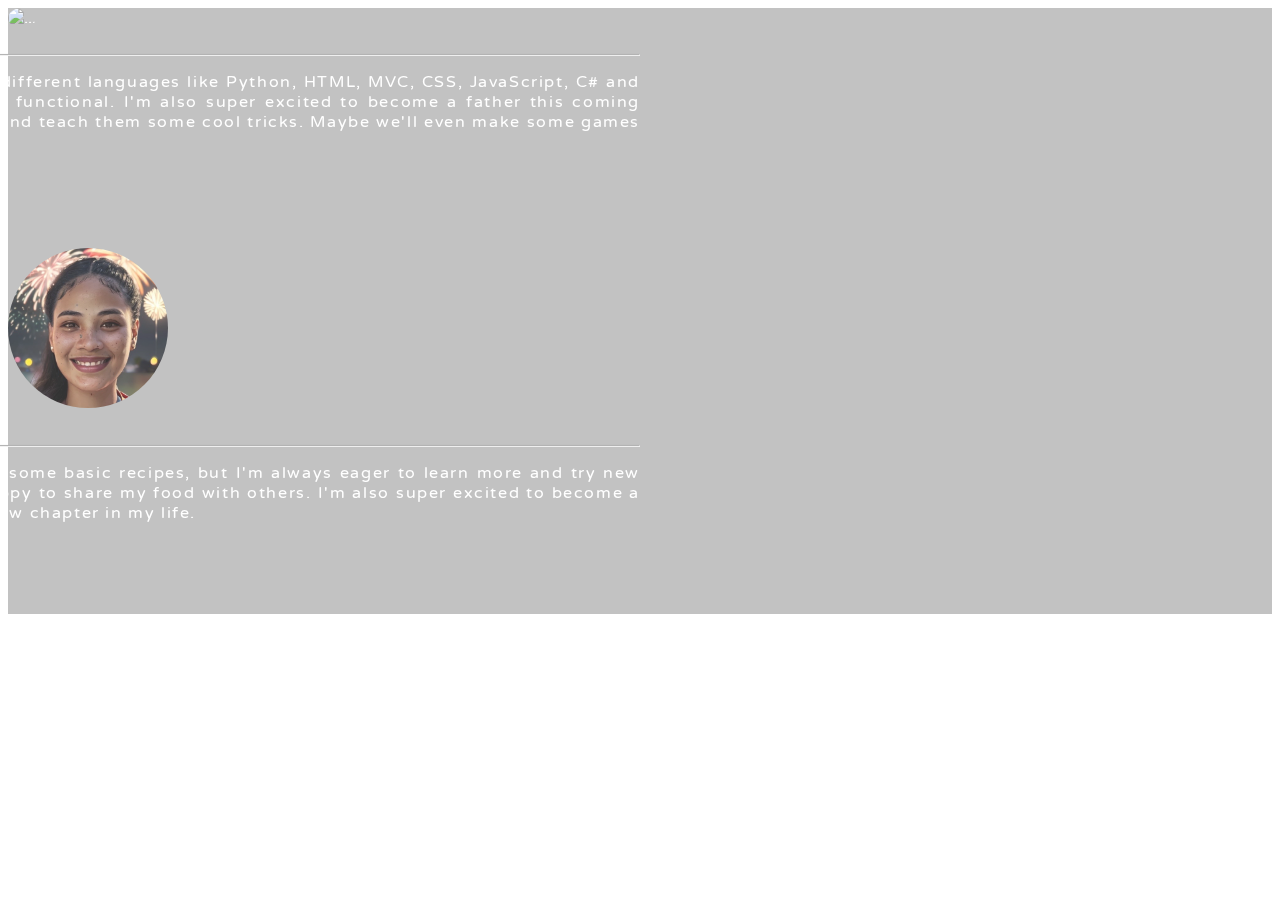
==== index.html @ c986d65f "Add files via upload" ====
<!DOCTYPE html>
<html lang="en">

<head>
    <meta charset="UTF-8">
    <meta http-equiv="X-UA-Compatible" content="IE=edge">
    <meta name="viewport" content="width=device-width, initial-scale=1.0">
    <title>Ronnie | Heide</title>
    <link rel="icon" href="https://img.icons8.com/avantgarde/256/r.png" type="image/x-icon">
    <link href='https://fonts.googleapis.com/css?family=Varela Round' rel='stylesheet'>
    <link href="https://cdn.jsdelivr.net/npm/bootstrap@5.2.3/dist/css/bootstrap.min.css" rel="stylesheet"
        integrity="sha384-rbsA2VBKQhggwzxH7pPCaAqO46MgnOM80zW1RWuH61DGLwZJEdK2Kadq2F9CUG65" crossorigin="anonymous">
    <link rel="stylesheet" href="./Content/css/myzterouz.css">
</head>

<body>
    <div class="container p-5 mt-5">
        <div class="row row-cols-1 row-cols-md-2 g-5">
            <div class="col mb-5">
                <div class="card">
                    <img src="./Content/img/img1.jpeg"
                        class="card-img-top position-relative top-0 start-50 translate-middle" alt="...">
                    <div class="card-body position-relative top-0 start-50">
                        <h3 class="card-title text-center pt-5 pt-lg-0">RONNIE CASTILLO</h3>
                        <hr class="border border-white border-2 rounded-2 opacity-50">
                        <p class="card-text text-justify text-wrap">
                            Hi, I'm Ronnie and I'm a 25-year-old coder who loves working with different languages like
                            Python, HTML, MVC, CSS,
                            JavaScript, C# and SQL. I enjoy creating websites and apps that are user-friendly and
                            functional. I'm also super excited
                            to become a father this coming April! I can't wait to share my passion for coding with my
                            little one and teach them some
                            cool tricks. Maybe we'll even make some games together someday!
                        </p>
                    </div>
                    <div class="btn-group position-relative top-50 start-50" role="group">
                        <a class="text-decoration-none" href="https://github.com/Myzterouz" role="button">
                            <svg xmlns="http://www.w3.org/2000/svg" width="16" height="16" fill="currentColor"
                                class="bi bi-github" viewBox="0 0 16 16">
                                <path
                                    d="M8 0C3.58 0 0 3.58 0 8c0 3.54 2.29 6.53 5.47 7.59.4.07.55-.17.55-.38 0-.19-.01-.82-.01-1.49-2.01.37-2.53-.49-2.69-.94-.09-.23-.48-.94-.82-1.13-.28-.15-.68-.52-.01-.53.63-.01 1.08.58 1.23.82.72 1.21 1.87.87 2.33.66.07-.52.28-.87.51-1.07-1.78-.2-3.64-.89-3.64-3.95 0-.87.31-1.59.82-2.15-.08-.2-.36-1.02.08-2.12 0 0 .67-.21 2.2.82.64-.18 1.32-.27 2-.27.68 0 1.36.09 2 .27 1.53-1.04 2.2-.82 2.2-.82.44 1.1.16 1.92.08 2.12.51.56.82 1.27.82 2.15 0 3.07-1.87 3.75-3.65 3.95.29.25.54.73.54 1.48 0 1.07-.01 1.93-.01 2.2 0 .21.15.46.55.38A8.012 8.012 0 0 0 16 8c0-4.42-3.58-8-8-8z" />
                            </svg>
                        </a>
                        <a class="text-decoration-none" href="https://github.com/Myzterouz" role="button">
                            <svg xmlns="http://www.w3.org/2000/svg" width="16" height="16" fill="currentColor"
                                class="bi bi-youtube" viewBox="0 0 16 16">
                                <path
                                    d="M8.051 1.999h.089c.822.003 4.987.033 6.11.335a2.01 2.01 0 0 1 1.415 1.42c.101.38.172.883.22 1.402l.01.104.022.26.008.104c.065.914.073 1.77.074 1.957v.075c-.001.194-.01 1.108-.082 2.06l-.008.105-.009.104c-.05.572-.124 1.14-.235 1.558a2.007 2.007 0 0 1-1.415 1.42c-1.16.312-5.569.334-6.18.335h-.142c-.309 0-1.587-.006-2.927-.052l-.17-.006-.087-.004-.171-.007-.171-.007c-1.11-.049-2.167-.128-2.654-.26a2.007 2.007 0 0 1-1.415-1.419c-.111-.417-.185-.986-.235-1.558L.09 9.82l-.008-.104A31.4 31.4 0 0 1 0 7.68v-.123c.002-.215.01-.958.064-1.778l.007-.103.003-.052.008-.104.022-.26.01-.104c.048-.519.119-1.023.22-1.402a2.007 2.007 0 0 1 1.415-1.42c.487-.13 1.544-.21 2.654-.26l.17-.007.172-.006.086-.003.171-.007A99.788 99.788 0 0 1 7.858 2h.193zM6.4 5.209v4.818l4.157-2.408L6.4 5.209z" />
                            </svg>
                        </a>
                        <a class="text-decoration-none" href="https://github.com/Myzterouz" role="button">
                            <svg xmlns="http://www.w3.org/2000/svg" width="16" height="16" fill="currentColor"
                                class="bi bi-discord" viewBox="0 0 16 16">
                                <path
                                    d="M13.545 2.907a13.227 13.227 0 0 0-3.257-1.011.05.05 0 0 0-.052.025c-.141.25-.297.577-.406.833a12.19 12.19 0 0 0-3.658 0 8.258 8.258 0 0 0-.412-.833.051.051 0 0 0-.052-.025c-1.125.194-2.22.534-3.257 1.011a.041.041 0 0 0-.021.018C.356 6.024-.213 9.047.066 12.032c.001.014.01.028.021.037a13.276 13.276 0 0 0 3.995 2.02.05.05 0 0 0 .056-.019c.308-.42.582-.863.818-1.329a.05.05 0 0 0-.01-.059.051.051 0 0 0-.018-.011 8.875 8.875 0 0 1-1.248-.595.05.05 0 0 1-.02-.066.051.051 0 0 1 .015-.019c.084-.063.168-.129.248-.195a.05.05 0 0 1 .051-.007c2.619 1.196 5.454 1.196 8.041 0a.052.052 0 0 1 .053.007c.08.066.164.132.248.195a.051.051 0 0 1-.004.085 8.254 8.254 0 0 1-1.249.594.05.05 0 0 0-.03.03.052.052 0 0 0 .003.041c.24.465.515.909.817 1.329a.05.05 0 0 0 .056.019 13.235 13.235 0 0 0 4.001-2.02.049.049 0 0 0 .021-.037c.334-3.451-.559-6.449-2.366-9.106a.034.034 0 0 0-.02-.019Zm-8.198 7.307c-.789 0-1.438-.724-1.438-1.612 0-.889.637-1.613 1.438-1.613.807 0 1.45.73 1.438 1.613 0 .888-.637 1.612-1.438 1.612Zm5.316 0c-.788 0-1.438-.724-1.438-1.612 0-.889.637-1.613 1.438-1.613.807 0 1.451.73 1.438 1.613 0 .888-.631 1.612-1.438 1.612Z" />
                            </svg>
                        </a>
                        <a class="text-decoration-none" href="https://github.com/Myzterouz" role="button">
                            <svg xmlns="http://www.w3.org/2000/svg" width="16" height="16" fill="currentColor"
                                class="bi bi-envelope-at-fill" viewBox="0 0 16 16">
                                <path
                                    d="M2 2A2 2 0 0 0 .05 3.555L8 8.414l7.95-4.859A2 2 0 0 0 14 2H2Zm-2 9.8V4.698l5.803 3.546L0 11.801Zm6.761-2.97-6.57 4.026A2 2 0 0 0 2 14h6.256A4.493 4.493 0 0 1 8 12.5a4.49 4.49 0 0 1 1.606-3.446l-.367-.225L8 9.586l-1.239-.757ZM16 9.671V4.697l-5.803 3.546.338.208A4.482 4.482 0 0 1 12.5 8c1.414 0 2.675.652 3.5 1.671Z" />
                                <path
                                    d="M15.834 12.244c0 1.168-.577 2.025-1.587 2.025-.503 0-1.002-.228-1.12-.648h-.043c-.118.416-.543.643-1.015.643-.77 0-1.259-.542-1.259-1.434v-.529c0-.844.481-1.4 1.26-1.4.585 0 .87.333.953.63h.03v-.568h.905v2.19c0 .272.18.42.411.42.315 0 .639-.415.639-1.39v-.118c0-1.277-.95-2.326-2.484-2.326h-.04c-1.582 0-2.64 1.067-2.64 2.724v.157c0 1.867 1.237 2.654 2.57 2.654h.045c.507 0 .935-.07 1.18-.18v.731c-.219.1-.643.175-1.237.175h-.044C10.438 16 9 14.82 9 12.646v-.214C9 10.36 10.421 9 12.485 9h.035c2.12 0 3.314 1.43 3.314 3.034v.21Zm-4.04.21v.227c0 .586.227.8.581.8.31 0 .564-.17.564-.743v-.367c0-.516-.275-.708-.572-.708-.346 0-.573.245-.573.791Z" />
                            </svg>
                        </a>
                    </div>
                </div>
            </div>
            <div class="col mb-5">
                <div class="card">
                    <img src="./Content/img/img2.jpeg"
                        class="card-img-top position-relative top-0 start-50 translate-middle" alt="...">
                    <div class="card-body position-relative top-0 start-50">
                        <h3 class="card-title text-center pt-5 pt-lg-0">HEIDE OFRANCIA</h3>
                        <hr class="border border-white border-2 rounded-2 opacity-50">
                        <p class="card-text text-justify text-wrap">
                            Hi there! I'm Heide and I'm 24 years old. I love cooking and I know some basic recipes, but
                            I'm always eager to learn more and try new things. Cooking is fun and relaxing for me, and
                            it also makes me happy to share my food with others. I'm also super excited to become a
                            mother this coming April! I can't wait to meet my baby and start a new chapter in my life.
                        </p>
                    </div>
                    <div class="btn-group position-relative top-50 start-50" role="group">
                        <a class="text-decoration-none" href="https://github.com/Myzterouz" role="button">
                            <svg xmlns="http://www.w3.org/2000/svg" width="16" height="16" fill="currentColor"
                                class="bi bi-messenger" viewBox="0 0 16 16">
                                <path
                                    d="M0 7.76C0 3.301 3.493 0 8 0s8 3.301 8 7.76-3.493 7.76-8 7.76c-.81 0-1.586-.107-2.316-.307a.639.639 0 0 0-.427.03l-1.588.702a.64.64 0 0 1-.898-.566l-.044-1.423a.639.639 0 0 0-.215-.456C.956 12.108 0 10.092 0 7.76zm5.546-1.459-2.35 3.728c-.225.358.214.761.551.506l2.525-1.916a.48.48 0 0 1 .578-.002l1.869 1.402a1.2 1.2 0 0 0 1.735-.32l2.35-3.728c.226-.358-.214-.761-.551-.506L9.728 7.381a.48.48 0 0 1-.578.002L7.281 5.98a1.2 1.2 0 0 0-1.735.32z" />
                            </svg>
                        </a>
                        <a class="text-decoration-none" href="https://github.com/Myzterouz" role="button">
                            <svg xmlns="http://www.w3.org/2000/svg" width="16" height="16" fill="currentColor"
                                class="bi bi-facebook" viewBox="0 0 16 16">
                                <path
                                    d="M16 8.049c0-4.446-3.582-8.05-8-8.05C3.58 0-.002 3.603-.002 8.05c0 4.017 2.926 7.347 6.75 7.951v-5.625h-2.03V8.05H6.75V6.275c0-2.017 1.195-3.131 3.022-3.131.876 0 1.791.157 1.791.157v1.98h-1.009c-.993 0-1.303.621-1.303 1.258v1.51h2.218l-.354 2.326H9.25V16c3.824-.604 6.75-3.934 6.75-7.951z" />
                            </svg>
                        </a>
                        <a class="text-decoration-none" href="https://github.com/Myzterouz" role="button">
                            <svg xmlns="http://www.w3.org/2000/svg" width="16" height="16" fill="currentColor"
                                class="bi bi-instagram" viewBox="0 0 16 16">
                                <path
                                    d="M8 0C5.829 0 5.556.01 4.703.048 3.85.088 3.269.222 2.76.42a3.917 3.917 0 0 0-1.417.923A3.927 3.927 0 0 0 .42 2.76C.222 3.268.087 3.85.048 4.7.01 5.555 0 5.827 0 8.001c0 2.172.01 2.444.048 3.297.04.852.174 1.433.372 1.942.205.526.478.972.923 1.417.444.445.89.719 1.416.923.51.198 1.09.333 1.942.372C5.555 15.99 5.827 16 8 16s2.444-.01 3.298-.048c.851-.04 1.434-.174 1.943-.372a3.916 3.916 0 0 0 1.416-.923c.445-.445.718-.891.923-1.417.197-.509.332-1.09.372-1.942C15.99 10.445 16 10.173 16 8s-.01-2.445-.048-3.299c-.04-.851-.175-1.433-.372-1.941a3.926 3.926 0 0 0-.923-1.417A3.911 3.911 0 0 0 13.24.42c-.51-.198-1.092-.333-1.943-.372C10.443.01 10.172 0 7.998 0h.003zm-.717 1.442h.718c2.136 0 2.389.007 3.232.046.78.035 1.204.166 1.486.275.373.145.64.319.92.599.28.28.453.546.598.92.11.281.24.705.275 1.485.039.843.047 1.096.047 3.231s-.008 2.389-.047 3.232c-.035.78-.166 1.203-.275 1.485a2.47 2.47 0 0 1-.599.919c-.28.28-.546.453-.92.598-.28.11-.704.24-1.485.276-.843.038-1.096.047-3.232.047s-2.39-.009-3.233-.047c-.78-.036-1.203-.166-1.485-.276a2.478 2.478 0 0 1-.92-.598 2.48 2.48 0 0 1-.6-.92c-.109-.281-.24-.705-.275-1.485-.038-.843-.046-1.096-.046-3.233 0-2.136.008-2.388.046-3.231.036-.78.166-1.204.276-1.486.145-.373.319-.64.599-.92.28-.28.546-.453.92-.598.282-.11.705-.24 1.485-.276.738-.034 1.024-.044 2.515-.045v.002zm4.988 1.328a.96.96 0 1 0 0 1.92.96.96 0 0 0 0-1.92zm-4.27 1.122a4.109 4.109 0 1 0 0 8.217 4.109 4.109 0 0 0 0-8.217zm0 1.441a2.667 2.667 0 1 1 0 5.334 2.667 2.667 0 0 1 0-5.334z" />
                            </svg>
                        </a>
                        <a class="text-decoration-none" href="https://github.com/Myzterouz" role="button">
                            <svg xmlns="http://www.w3.org/2000/svg" width="16" height="16" fill="currentColor"
                                class="bi bi-tiktok" viewBox="0 0 16 16">
                                <path
                                    d="M9 0h1.98c.144.715.54 1.617 1.235 2.512C12.895 3.389 13.797 4 15 4v2c-1.753 0-3.07-.814-4-1.829V11a5 5 0 1 1-5-5v2a3 3 0 1 0 3 3V0Z" />
                            </svg>
                        </a>
                    </div>
                </div>
            </div>
        </div>
    </div>
    <script src="https://cdn.jsdelivr.net/npm/bootstrap@5.2.3/dist/js/bootstrap.min.js"
        integrity="sha384-cuYeSxntonz0PPNlHhBs68uyIAVpIIOZZ5JqeqvYYIcEL727kskC66kF92t6Xl2V"
        crossorigin="anonymous"></script>
</body>

</html>
---- Content/css/myzterouz.css ----
* {
    font-family: 'Varela Round' !important;
}

body {
    background-image: url(/Content/img/bg.jpg) !important;
    background-size: cover !important;
    background-repeat: no-repeat !important;
}

img {
    height: 10rem !important;
    width: 10rem !important;
    border-radius: 100% !important;
    cursor: pointer;
}

.card-body {
    transform: translate(-50%, -25%) !important;
    font-size: 1rem !important;
}

.card {
    background-color: rgba(0, 0, 0, .3) !important;
    opacity: 80% !important;
    backdrop-filter: blur(20px) !important;
    color: #fff !important;
}

.btn-group {
    transform: translate(-50%, -80%) !important;
    justify-content: space-evenly !important;
}

a {
    color: #fff !important;
    transition: .1s !important;
}

.btn-group>a:hover {
    transform: scale(1.5) !important;
}

.text-justify {
    text-align: justify !important;
    letter-spacing: 0.1em !important;
}

svg {
    height: 2.5rem !important;
    width: 2.5rem !important;
}

h3 {
    background-image: linear-gradient(to right, red,orange,yellow,green,skyblue,purple,violet, red); 
    -webkit-background-clip: text;
    -webkit-text-fill-color: transparent;  
    animation: rainbow-animation 60s linear infinite;
    font-weight: bolder !important;
    font-size: 1.2rem !important;
}

@keyframes rainbow-animation {
    to {
        background-position: 350vh;
    }
}
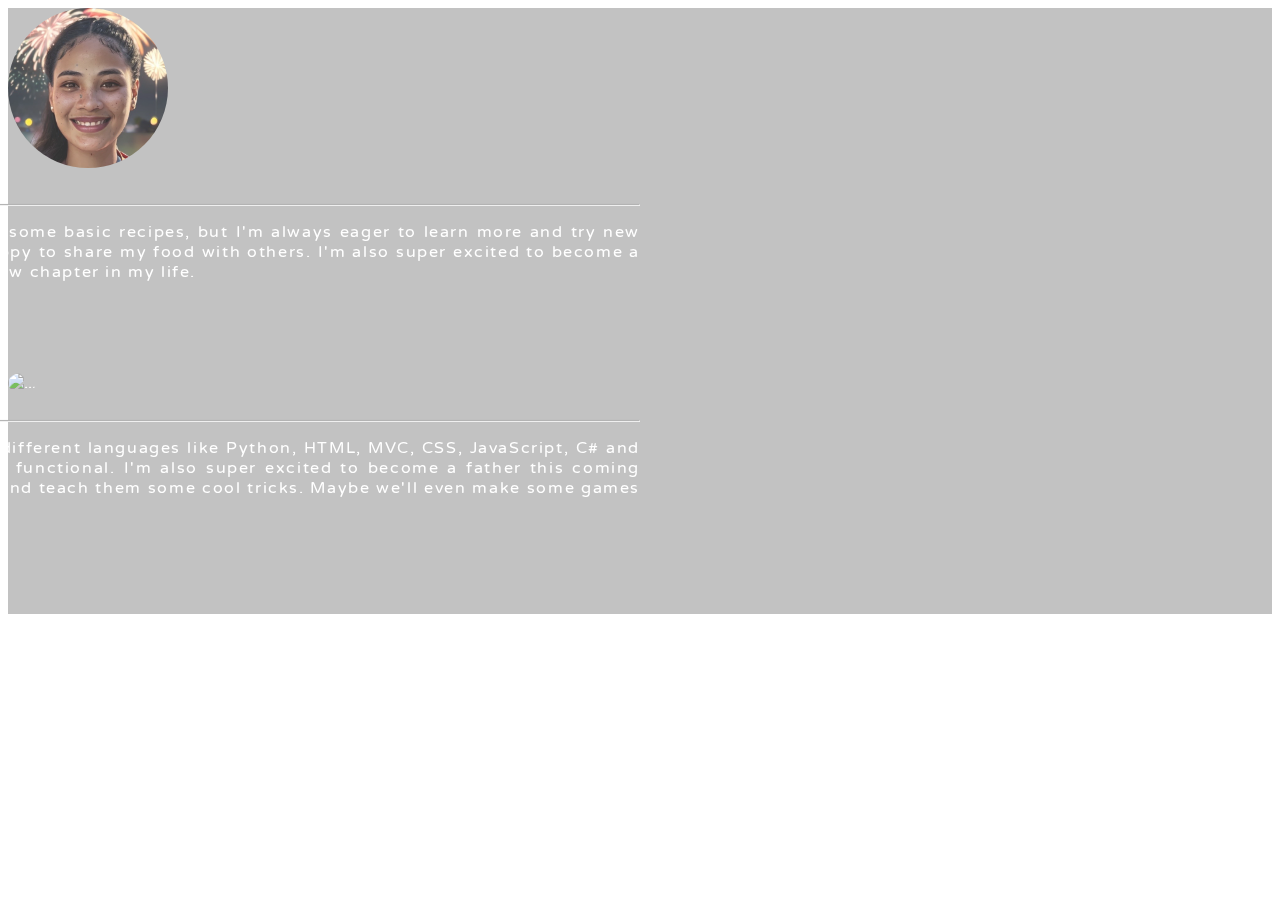
==== commit 8d28bc2b: "Add files via upload" ====
--- a/index.html
+++ b/index.html
@@ -16,6 +16,52 @@
 <body>
     <div class="container p-5 mt-5">
         <div class="row row-cols-1 row-cols-md-2 g-5">
+            <div class="col mb-5">
+                <div class="card">
+                    <img src="./Content/img/img2.jpeg"
+                        class="card-img-top position-relative top-0 start-50 translate-middle" alt="...">
+                    <div class="card-body position-relative top-0 start-50">
+                        <h3 class="card-title text-center pt-5 pt-lg-0">HEIDE OFRANCIA</h3>
+                        <hr class="border border-white border-2 rounded-2 opacity-50">
+                        <p class="card-text text-justify text-wrap">
+                            Hi there! I'm Heide and I'm 24 years old. I love cooking and I know some basic recipes, but
+                            I'm always eager to learn more and try new things. Cooking is fun and relaxing for me, and
+                            it also makes me happy to share my food with others. I'm also super excited to become a
+                            mother this coming April! I can't wait to meet my baby and start a new chapter in my life.
+                        </p>
+                    </div>
+                    <div class="btn-group position-relative top-50 start-50" role="group">
+                        <a class="text-decoration-none" href="https://github.com/Myzterouz" role="button">
+                            <svg xmlns="http://www.w3.org/2000/svg" width="16" height="16" fill="currentColor"
+                                class="bi bi-messenger" viewBox="0 0 16 16">
+                                <path
+                                    d="M0 7.76C0 3.301 3.493 0 8 0s8 3.301 8 7.76-3.493 7.76-8 7.76c-.81 0-1.586-.107-2.316-.307a.639.639 0 0 0-.427.03l-1.588.702a.64.64 0 0 1-.898-.566l-.044-1.423a.639.639 0 0 0-.215-.456C.956 12.108 0 10.092 0 7.76zm5.546-1.459-2.35 3.728c-.225.358.214.761.551.506l2.525-1.916a.48.48 0 0 1 .578-.002l1.869 1.402a1.2 1.2 0 0 0 1.735-.32l2.35-3.728c.226-.358-.214-.761-.551-.506L9.728 7.381a.48.48 0 0 1-.578.002L7.281 5.98a1.2 1.2 0 0 0-1.735.32z" />
+                            </svg>
+                        </a>
+                        <a class="text-decoration-none" href="https://github.com/Myzterouz" role="button">
+                            <svg xmlns="http://www.w3.org/2000/svg" width="16" height="16" fill="currentColor"
+                                class="bi bi-facebook" viewBox="0 0 16 16">
+                                <path
+                                    d="M16 8.049c0-4.446-3.582-8.05-8-8.05C3.58 0-.002 3.603-.002 8.05c0 4.017 2.926 7.347 6.75 7.951v-5.625h-2.03V8.05H6.75V6.275c0-2.017 1.195-3.131 3.022-3.131.876 0 1.791.157 1.791.157v1.98h-1.009c-.993 0-1.303.621-1.303 1.258v1.51h2.218l-.354 2.326H9.25V16c3.824-.604 6.75-3.934 6.75-7.951z" />
+                            </svg>
+                        </a>
+                        <a class="text-decoration-none" href="https://github.com/Myzterouz" role="button">
+                            <svg xmlns="http://www.w3.org/2000/svg" width="16" height="16" fill="currentColor"
+                                class="bi bi-instagram" viewBox="0 0 16 16">
+                                <path
+                                    d="M8 0C5.829 0 5.556.01 4.703.048 3.85.088 3.269.222 2.76.42a3.917 3.917 0 0 0-1.417.923A3.927 3.927 0 0 0 .42 2.76C.222 3.268.087 3.85.048 4.7.01 5.555 0 5.827 0 8.001c0 2.172.01 2.444.048 3.297.04.852.174 1.433.372 1.942.205.526.478.972.923 1.417.444.445.89.719 1.416.923.51.198 1.09.333 1.942.372C5.555 15.99 5.827 16 8 16s2.444-.01 3.298-.048c.851-.04 1.434-.174 1.943-.372a3.916 3.916 0 0 0 1.416-.923c.445-.445.718-.891.923-1.417.197-.509.332-1.09.372-1.942C15.99 10.445 16 10.173 16 8s-.01-2.445-.048-3.299c-.04-.851-.175-1.433-.372-1.941a3.926 3.926 0 0 0-.923-1.417A3.911 3.911 0 0 0 13.24.42c-.51-.198-1.092-.333-1.943-.372C10.443.01 10.172 0 7.998 0h.003zm-.717 1.442h.718c2.136 0 2.389.007 3.232.046.78.035 1.204.166 1.486.275.373.145.64.319.92.599.28.28.453.546.598.92.11.281.24.705.275 1.485.039.843.047 1.096.047 3.231s-.008 2.389-.047 3.232c-.035.78-.166 1.203-.275 1.485a2.47 2.47 0 0 1-.599.919c-.28.28-.546.453-.92.598-.28.11-.704.24-1.485.276-.843.038-1.096.047-3.232.047s-2.39-.009-3.233-.047c-.78-.036-1.203-.166-1.485-.276a2.478 2.478 0 0 1-.92-.598 2.48 2.48 0 0 1-.6-.92c-.109-.281-.24-.705-.275-1.485-.038-.843-.046-1.096-.046-3.233 0-2.136.008-2.388.046-3.231.036-.78.166-1.204.276-1.486.145-.373.319-.64.599-.92.28-.28.546-.453.92-.598.282-.11.705-.24 1.485-.276.738-.034 1.024-.044 2.515-.045v.002zm4.988 1.328a.96.96 0 1 0 0 1.92.96.96 0 0 0 0-1.92zm-4.27 1.122a4.109 4.109 0 1 0 0 8.217 4.109 4.109 0 0 0 0-8.217zm0 1.441a2.667 2.667 0 1 1 0 5.334 2.667 2.667 0 0 1 0-5.334z" />
+                            </svg>
+                        </a>
+                        <a class="text-decoration-none" href="https://github.com/Myzterouz" role="button">
+                            <svg xmlns="http://www.w3.org/2000/svg" width="16" height="16" fill="currentColor"
+                                class="bi bi-tiktok" viewBox="0 0 16 16">
+                                <path
+                                    d="M9 0h1.98c.144.715.54 1.617 1.235 2.512C12.895 3.389 13.797 4 15 4v2c-1.753 0-3.07-.814-4-1.829V11a5 5 0 1 1-5-5v2a3 3 0 1 0 3 3V0Z" />
+                            </svg>
+                        </a>
+                    </div>
+                </div>
+            </div>
             <div class="col mb-5">
                 <div class="card">
                     <img src="./Content/img/img1.jpeg"
@@ -67,52 +113,6 @@
                     </div>
                 </div>
             </div>
-            <div class="col mb-5">
-                <div class="card">
-                    <img src="./Content/img/img2.jpeg"
-                        class="card-img-top position-relative top-0 start-50 translate-middle" alt="...">
-                    <div class="card-body position-relative top-0 start-50">
-                        <h3 class="card-title text-center pt-5 pt-lg-0">HEIDE OFRANCIA</h3>
-                        <hr class="border border-white border-2 rounded-2 opacity-50">
-                        <p class="card-text text-justify text-wrap">
-                            Hi there! I'm Heide and I'm 24 years old. I love cooking and I know some basic recipes, but
-                            I'm always eager to learn more and try new things. Cooking is fun and relaxing for me, and
-                            it also makes me happy to share my food with others. I'm also super excited to become a
-                            mother this coming April! I can't wait to meet my baby and start a new chapter in my life.
-                        </p>
-                    </div>
-                    <div class="btn-group position-relative top-50 start-50" role="group">
-                        <a class="text-decoration-none" href="https://github.com/Myzterouz" role="button">
-                            <svg xmlns="http://www.w3.org/2000/svg" width="16" height="16" fill="currentColor"
-                                class="bi bi-messenger" viewBox="0 0 16 16">
-                                <path
-                                    d="M0 7.76C0 3.301 3.493 0 8 0s8 3.301 8 7.76-3.493 7.76-8 7.76c-.81 0-1.586-.107-2.316-.307a.639.639 0 0 0-.427.03l-1.588.702a.64.64 0 0 1-.898-.566l-.044-1.423a.639.639 0 0 0-.215-.456C.956 12.108 0 10.092 0 7.76zm5.546-1.459-2.35 3.728c-.225.358.214.761.551.506l2.525-1.916a.48.48 0 0 1 .578-.002l1.869 1.402a1.2 1.2 0 0 0 1.735-.32l2.35-3.728c.226-.358-.214-.761-.551-.506L9.728 7.381a.48.48 0 0 1-.578.002L7.281 5.98a1.2 1.2 0 0 0-1.735.32z" />
-                            </svg>
-                        </a>
-                        <a class="text-decoration-none" href="https://github.com/Myzterouz" role="button">
-                            <svg xmlns="http://www.w3.org/2000/svg" width="16" height="16" fill="currentColor"
-                                class="bi bi-facebook" viewBox="0 0 16 16">
-                                <path
-                                    d="M16 8.049c0-4.446-3.582-8.05-8-8.05C3.58 0-.002 3.603-.002 8.05c0 4.017 2.926 7.347 6.75 7.951v-5.625h-2.03V8.05H6.75V6.275c0-2.017 1.195-3.131 3.022-3.131.876 0 1.791.157 1.791.157v1.98h-1.009c-.993 0-1.303.621-1.303 1.258v1.51h2.218l-.354 2.326H9.25V16c3.824-.604 6.75-3.934 6.75-7.951z" />
-                            </svg>
-                        </a>
-                        <a class="text-decoration-none" href="https://github.com/Myzterouz" role="button">
-                            <svg xmlns="http://www.w3.org/2000/svg" width="16" height="16" fill="currentColor"
-                                class="bi bi-instagram" viewBox="0 0 16 16">
-                                <path
-                                    d="M8 0C5.829 0 5.556.01 4.703.048 3.85.088 3.269.222 2.76.42a3.917 3.917 0 0 0-1.417.923A3.927 3.927 0 0 0 .42 2.76C.222 3.268.087 3.85.048 4.7.01 5.555 0 5.827 0 8.001c0 2.172.01 2.444.048 3.297.04.852.174 1.433.372 1.942.205.526.478.972.923 1.417.444.445.89.719 1.416.923.51.198 1.09.333 1.942.372C5.555 15.99 5.827 16 8 16s2.444-.01 3.298-.048c.851-.04 1.434-.174 1.943-.372a3.916 3.916 0 0 0 1.416-.923c.445-.445.718-.891.923-1.417.197-.509.332-1.09.372-1.942C15.99 10.445 16 10.173 16 8s-.01-2.445-.048-3.299c-.04-.851-.175-1.433-.372-1.941a3.926 3.926 0 0 0-.923-1.417A3.911 3.911 0 0 0 13.24.42c-.51-.198-1.092-.333-1.943-.372C10.443.01 10.172 0 7.998 0h.003zm-.717 1.442h.718c2.136 0 2.389.007 3.232.046.78.035 1.204.166 1.486.275.373.145.64.319.92.599.28.28.453.546.598.92.11.281.24.705.275 1.485.039.843.047 1.096.047 3.231s-.008 2.389-.047 3.232c-.035.78-.166 1.203-.275 1.485a2.47 2.47 0 0 1-.599.919c-.28.28-.546.453-.92.598-.28.11-.704.24-1.485.276-.843.038-1.096.047-3.232.047s-2.39-.009-3.233-.047c-.78-.036-1.203-.166-1.485-.276a2.478 2.478 0 0 1-.92-.598 2.48 2.48 0 0 1-.6-.92c-.109-.281-.24-.705-.275-1.485-.038-.843-.046-1.096-.046-3.233 0-2.136.008-2.388.046-3.231.036-.78.166-1.204.276-1.486.145-.373.319-.64.599-.92.28-.28.546-.453.92-.598.282-.11.705-.24 1.485-.276.738-.034 1.024-.044 2.515-.045v.002zm4.988 1.328a.96.96 0 1 0 0 1.92.96.96 0 0 0 0-1.92zm-4.27 1.122a4.109 4.109 0 1 0 0 8.217 4.109 4.109 0 0 0 0-8.217zm0 1.441a2.667 2.667 0 1 1 0 5.334 2.667 2.667 0 0 1 0-5.334z" />
-                            </svg>
-                        </a>
-                        <a class="text-decoration-none" href="https://github.com/Myzterouz" role="button">
-                            <svg xmlns="http://www.w3.org/2000/svg" width="16" height="16" fill="currentColor"
-                                class="bi bi-tiktok" viewBox="0 0 16 16">
-                                <path
-                                    d="M9 0h1.98c.144.715.54 1.617 1.235 2.512C12.895 3.389 13.797 4 15 4v2c-1.753 0-3.07-.814-4-1.829V11a5 5 0 1 1-5-5v2a3 3 0 1 0 3 3V0Z" />
-                            </svg>
-                        </a>
-                    </div>
-                </div>
-            </div>
         </div>
     </div>
     <script src="https://cdn.jsdelivr.net/npm/bootstrap@5.2.3/dist/js/bootstrap.min.js"
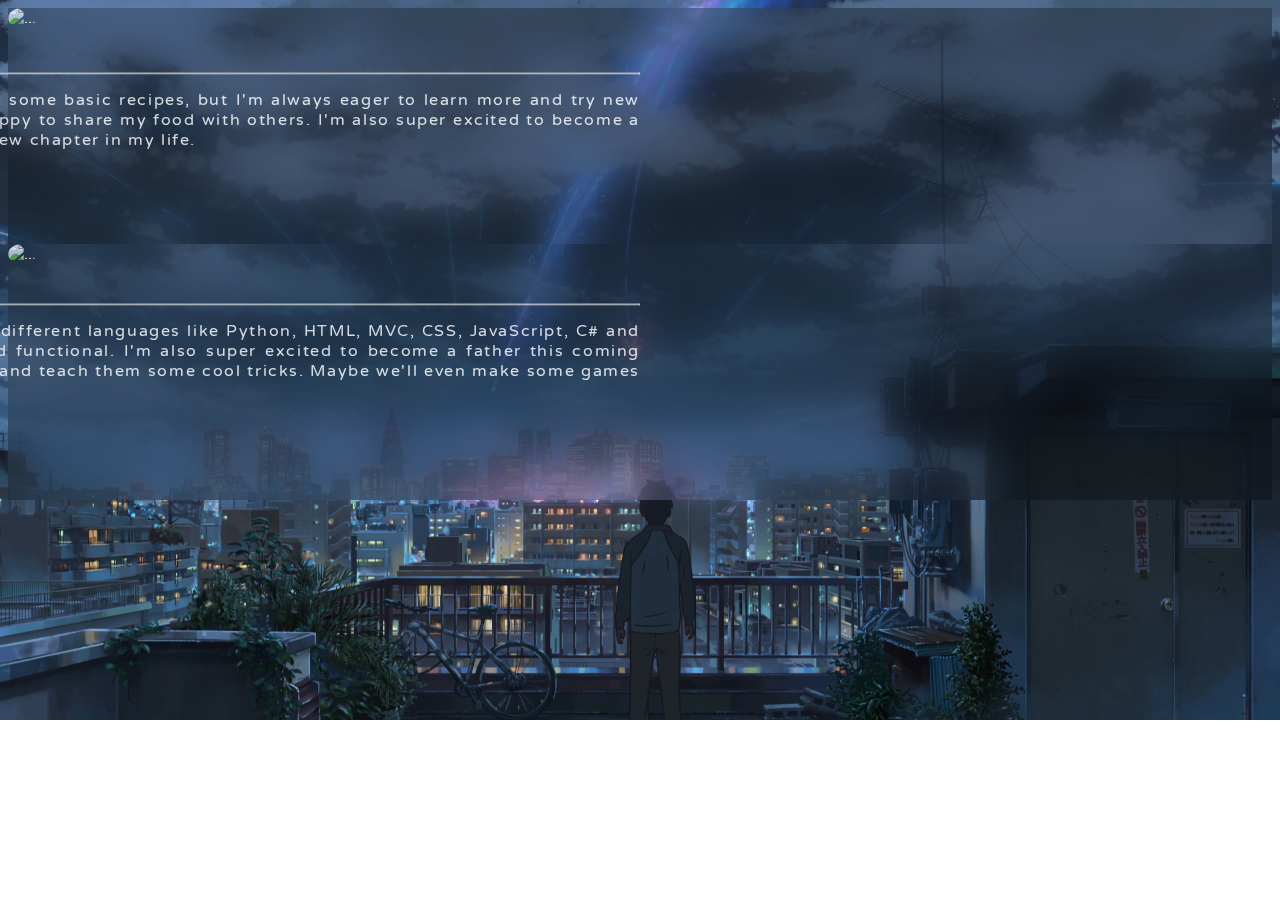
==== commit eee47d88: "Add files via upload" ====
--- a/index.html
+++ b/index.html
@@ -10,15 +10,14 @@
     <link href='https://fonts.googleapis.com/css?family=Varela Round' rel='stylesheet'>
     <link href="https://cdn.jsdelivr.net/npm/bootstrap@5.2.3/dist/css/bootstrap.min.css" rel="stylesheet"
         integrity="sha384-rbsA2VBKQhggwzxH7pPCaAqO46MgnOM80zW1RWuH61DGLwZJEdK2Kadq2F9CUG65" crossorigin="anonymous">
-    <link rel="stylesheet" href="./Content/css/myzterouz.css">
+    <link rel="stylesheet" href="./assets/css/myzterouz.css">
 </head>
-
 <body>
-    <div class="container p-5 mt-5">
+    <div class="container py-5 mt-5 pb-lg-0">
         <div class="row row-cols-1 row-cols-md-2 g-5">
-            <div class="col mb-5">
+            <div class="col mb-5 mb-lg-0">
                 <div class="card">
-                    <img src="./Content/img/img2.jpeg"
+                    <img id="img1"
                         class="card-img-top position-relative top-0 start-50 translate-middle" alt="...">
                     <div class="card-body position-relative top-0 start-50">
                         <h3 class="card-title text-center pt-5 pt-lg-0">HEIDE OFRANCIA</h3>
@@ -34,37 +33,33 @@
                         <a class="text-decoration-none" href="https://github.com/Myzterouz" role="button">
                             <svg xmlns="http://www.w3.org/2000/svg" width="16" height="16" fill="currentColor"
                                 class="bi bi-messenger" viewBox="0 0 16 16">
-                                <path
-                                    d="M0 7.76C0 3.301 3.493 0 8 0s8 3.301 8 7.76-3.493 7.76-8 7.76c-.81 0-1.586-.107-2.316-.307a.639.639 0 0 0-.427.03l-1.588.702a.64.64 0 0 1-.898-.566l-.044-1.423a.639.639 0 0 0-.215-.456C.956 12.108 0 10.092 0 7.76zm5.546-1.459-2.35 3.728c-.225.358.214.761.551.506l2.525-1.916a.48.48 0 0 1 .578-.002l1.869 1.402a1.2 1.2 0 0 0 1.735-.32l2.35-3.728c.226-.358-.214-.761-.551-.506L9.728 7.381a.48.48 0 0 1-.578.002L7.281 5.98a1.2 1.2 0 0 0-1.735.32z" />
+                                <path d="M0 7.76C0 3.301 3.493 0 8 0s8 3.301 8 7.76-3.493 7.76-8 7.76c-.81 0-1.586-.107-2.316-.307a.639.639 0 0 0-.427.03l-1.588.702a.64.64 0 0 1-.898-.566l-.044-1.423a.639.639 0 0 0-.215-.456C.956 12.108 0 10.092 0 7.76zm5.546-1.459-2.35 3.728c-.225.358.214.761.551.506l2.525-1.916a.48.48 0 0 1 .578-.002l1.869 1.402a1.2 1.2 0 0 0 1.735-.32l2.35-3.728c.226-.358-.214-.761-.551-.506L9.728 7.381a.48.48 0 0 1-.578.002L7.281 5.98a1.2 1.2 0 0 0-1.735.32z" />
                             </svg>
                         </a>
                         <a class="text-decoration-none" href="https://github.com/Myzterouz" role="button">
                             <svg xmlns="http://www.w3.org/2000/svg" width="16" height="16" fill="currentColor"
                                 class="bi bi-facebook" viewBox="0 0 16 16">
-                                <path
-                                    d="M16 8.049c0-4.446-3.582-8.05-8-8.05C3.58 0-.002 3.603-.002 8.05c0 4.017 2.926 7.347 6.75 7.951v-5.625h-2.03V8.05H6.75V6.275c0-2.017 1.195-3.131 3.022-3.131.876 0 1.791.157 1.791.157v1.98h-1.009c-.993 0-1.303.621-1.303 1.258v1.51h2.218l-.354 2.326H9.25V16c3.824-.604 6.75-3.934 6.75-7.951z" />
+                                <path d="M16 8.049c0-4.446-3.582-8.05-8-8.05C3.58 0-.002 3.603-.002 8.05c0 4.017 2.926 7.347 6.75 7.951v-5.625h-2.03V8.05H6.75V6.275c0-2.017 1.195-3.131 3.022-3.131.876 0 1.791.157 1.791.157v1.98h-1.009c-.993 0-1.303.621-1.303 1.258v1.51h2.218l-.354 2.326H9.25V16c3.824-.604 6.75-3.934 6.75-7.951z" />
                             </svg>
                         </a>
                         <a class="text-decoration-none" href="https://github.com/Myzterouz" role="button">
                             <svg xmlns="http://www.w3.org/2000/svg" width="16" height="16" fill="currentColor"
                                 class="bi bi-instagram" viewBox="0 0 16 16">
-                                <path
-                                    d="M8 0C5.829 0 5.556.01 4.703.048 3.85.088 3.269.222 2.76.42a3.917 3.917 0 0 0-1.417.923A3.927 3.927 0 0 0 .42 2.76C.222 3.268.087 3.85.048 4.7.01 5.555 0 5.827 0 8.001c0 2.172.01 2.444.048 3.297.04.852.174 1.433.372 1.942.205.526.478.972.923 1.417.444.445.89.719 1.416.923.51.198 1.09.333 1.942.372C5.555 15.99 5.827 16 8 16s2.444-.01 3.298-.048c.851-.04 1.434-.174 1.943-.372a3.916 3.916 0 0 0 1.416-.923c.445-.445.718-.891.923-1.417.197-.509.332-1.09.372-1.942C15.99 10.445 16 10.173 16 8s-.01-2.445-.048-3.299c-.04-.851-.175-1.433-.372-1.941a3.926 3.926 0 0 0-.923-1.417A3.911 3.911 0 0 0 13.24.42c-.51-.198-1.092-.333-1.943-.372C10.443.01 10.172 0 7.998 0h.003zm-.717 1.442h.718c2.136 0 2.389.007 3.232.046.78.035 1.204.166 1.486.275.373.145.64.319.92.599.28.28.453.546.598.92.11.281.24.705.275 1.485.039.843.047 1.096.047 3.231s-.008 2.389-.047 3.232c-.035.78-.166 1.203-.275 1.485a2.47 2.47 0 0 1-.599.919c-.28.28-.546.453-.92.598-.28.11-.704.24-1.485.276-.843.038-1.096.047-3.232.047s-2.39-.009-3.233-.047c-.78-.036-1.203-.166-1.485-.276a2.478 2.478 0 0 1-.92-.598 2.48 2.48 0 0 1-.6-.92c-.109-.281-.24-.705-.275-1.485-.038-.843-.046-1.096-.046-3.233 0-2.136.008-2.388.046-3.231.036-.78.166-1.204.276-1.486.145-.373.319-.64.599-.92.28-.28.546-.453.92-.598.282-.11.705-.24 1.485-.276.738-.034 1.024-.044 2.515-.045v.002zm4.988 1.328a.96.96 0 1 0 0 1.92.96.96 0 0 0 0-1.92zm-4.27 1.122a4.109 4.109 0 1 0 0 8.217 4.109 4.109 0 0 0 0-8.217zm0 1.441a2.667 2.667 0 1 1 0 5.334 2.667 2.667 0 0 1 0-5.334z" />
+                                <path d="M8 0C5.829 0 5.556.01 4.703.048 3.85.088 3.269.222 2.76.42a3.917 3.917 0 0 0-1.417.923A3.927 3.927 0 0 0 .42 2.76C.222 3.268.087 3.85.048 4.7.01 5.555 0 5.827 0 8.001c0 2.172.01 2.444.048 3.297.04.852.174 1.433.372 1.942.205.526.478.972.923 1.417.444.445.89.719 1.416.923.51.198 1.09.333 1.942.372C5.555 15.99 5.827 16 8 16s2.444-.01 3.298-.048c.851-.04 1.434-.174 1.943-.372a3.916 3.916 0 0 0 1.416-.923c.445-.445.718-.891.923-1.417.197-.509.332-1.09.372-1.942C15.99 10.445 16 10.173 16 8s-.01-2.445-.048-3.299c-.04-.851-.175-1.433-.372-1.941a3.926 3.926 0 0 0-.923-1.417A3.911 3.911 0 0 0 13.24.42c-.51-.198-1.092-.333-1.943-.372C10.443.01 10.172 0 7.998 0h.003zm-.717 1.442h.718c2.136 0 2.389.007 3.232.046.78.035 1.204.166 1.486.275.373.145.64.319.92.599.28.28.453.546.598.92.11.281.24.705.275 1.485.039.843.047 1.096.047 3.231s-.008 2.389-.047 3.232c-.035.78-.166 1.203-.275 1.485a2.47 2.47 0 0 1-.599.919c-.28.28-.546.453-.92.598-.28.11-.704.24-1.485.276-.843.038-1.096.047-3.232.047s-2.39-.009-3.233-.047c-.78-.036-1.203-.166-1.485-.276a2.478 2.478 0 0 1-.92-.598 2.48 2.48 0 0 1-.6-.92c-.109-.281-.24-.705-.275-1.485-.038-.843-.046-1.096-.046-3.233 0-2.136.008-2.388.046-3.231.036-.78.166-1.204.276-1.486.145-.373.319-.64.599-.92.28-.28.546-.453.92-.598.282-.11.705-.24 1.485-.276.738-.034 1.024-.044 2.515-.045v.002zm4.988 1.328a.96.96 0 1 0 0 1.92.96.96 0 0 0 0-1.92zm-4.27 1.122a4.109 4.109 0 1 0 0 8.217 4.109 4.109 0 0 0 0-8.217zm0 1.441a2.667 2.667 0 1 1 0 5.334 2.667 2.667 0 0 1 0-5.334z" />
                             </svg>
                         </a>
                         <a class="text-decoration-none" href="https://github.com/Myzterouz" role="button">
                             <svg xmlns="http://www.w3.org/2000/svg" width="16" height="16" fill="currentColor"
                                 class="bi bi-tiktok" viewBox="0 0 16 16">
-                                <path
-                                    d="M9 0h1.98c.144.715.54 1.617 1.235 2.512C12.895 3.389 13.797 4 15 4v2c-1.753 0-3.07-.814-4-1.829V11a5 5 0 1 1-5-5v2a3 3 0 1 0 3 3V0Z" />
+                                <path d="M9 0h1.98c.144.715.54 1.617 1.235 2.512C12.895 3.389 13.797 4 15 4v2c-1.753 0-3.07-.814-4-1.829V11a5 5 0 1 1-5-5v2a3 3 0 1 0 3 3V0Z" />
                             </svg>
                         </a>
                     </div>
                 </div>
             </div>
-            <div class="col mb-5">
+            <div class="col mb-5 mb-lg-0">
                 <div class="card">
-                    <img src="./Content/img/img1.jpeg"
+                    <img id="img2"
                         class="card-img-top position-relative top-0 start-50 translate-middle" alt="...">
                     <div class="card-body position-relative top-0 start-50">
                         <h3 class="card-title text-center pt-5 pt-lg-0">RONNIE CASTILLO</h3>
@@ -83,31 +78,26 @@
                         <a class="text-decoration-none" href="https://github.com/Myzterouz" role="button">
                             <svg xmlns="http://www.w3.org/2000/svg" width="16" height="16" fill="currentColor"
                                 class="bi bi-github" viewBox="0 0 16 16">
-                                <path
-                                    d="M8 0C3.58 0 0 3.58 0 8c0 3.54 2.29 6.53 5.47 7.59.4.07.55-.17.55-.38 0-.19-.01-.82-.01-1.49-2.01.37-2.53-.49-2.69-.94-.09-.23-.48-.94-.82-1.13-.28-.15-.68-.52-.01-.53.63-.01 1.08.58 1.23.82.72 1.21 1.87.87 2.33.66.07-.52.28-.87.51-1.07-1.78-.2-3.64-.89-3.64-3.95 0-.87.31-1.59.82-2.15-.08-.2-.36-1.02.08-2.12 0 0 .67-.21 2.2.82.64-.18 1.32-.27 2-.27.68 0 1.36.09 2 .27 1.53-1.04 2.2-.82 2.2-.82.44 1.1.16 1.92.08 2.12.51.56.82 1.27.82 2.15 0 3.07-1.87 3.75-3.65 3.95.29.25.54.73.54 1.48 0 1.07-.01 1.93-.01 2.2 0 .21.15.46.55.38A8.012 8.012 0 0 0 16 8c0-4.42-3.58-8-8-8z" />
+                                <path d="M8 0C3.58 0 0 3.58 0 8c0 3.54 2.29 6.53 5.47 7.59.4.07.55-.17.55-.38 0-.19-.01-.82-.01-1.49-2.01.37-2.53-.49-2.69-.94-.09-.23-.48-.94-.82-1.13-.28-.15-.68-.52-.01-.53.63-.01 1.08.58 1.23.82.72 1.21 1.87.87 2.33.66.07-.52.28-.87.51-1.07-1.78-.2-3.64-.89-3.64-3.95 0-.87.31-1.59.82-2.15-.08-.2-.36-1.02.08-2.12 0 0 .67-.21 2.2.82.64-.18 1.32-.27 2-.27.68 0 1.36.09 2 .27 1.53-1.04 2.2-.82 2.2-.82.44 1.1.16 1.92.08 2.12.51.56.82 1.27.82 2.15 0 3.07-1.87 3.75-3.65 3.95.29.25.54.73.54 1.48 0 1.07-.01 1.93-.01 2.2 0 .21.15.46.55.38A8.012 8.012 0 0 0 16 8c0-4.42-3.58-8-8-8z" />
                             </svg>
                         </a>
                         <a class="text-decoration-none" href="https://github.com/Myzterouz" role="button">
                             <svg xmlns="http://www.w3.org/2000/svg" width="16" height="16" fill="currentColor"
                                 class="bi bi-youtube" viewBox="0 0 16 16">
-                                <path
-                                    d="M8.051 1.999h.089c.822.003 4.987.033 6.11.335a2.01 2.01 0 0 1 1.415 1.42c.101.38.172.883.22 1.402l.01.104.022.26.008.104c.065.914.073 1.77.074 1.957v.075c-.001.194-.01 1.108-.082 2.06l-.008.105-.009.104c-.05.572-.124 1.14-.235 1.558a2.007 2.007 0 0 1-1.415 1.42c-1.16.312-5.569.334-6.18.335h-.142c-.309 0-1.587-.006-2.927-.052l-.17-.006-.087-.004-.171-.007-.171-.007c-1.11-.049-2.167-.128-2.654-.26a2.007 2.007 0 0 1-1.415-1.419c-.111-.417-.185-.986-.235-1.558L.09 9.82l-.008-.104A31.4 31.4 0 0 1 0 7.68v-.123c.002-.215.01-.958.064-1.778l.007-.103.003-.052.008-.104.022-.26.01-.104c.048-.519.119-1.023.22-1.402a2.007 2.007 0 0 1 1.415-1.42c.487-.13 1.544-.21 2.654-.26l.17-.007.172-.006.086-.003.171-.007A99.788 99.788 0 0 1 7.858 2h.193zM6.4 5.209v4.818l4.157-2.408L6.4 5.209z" />
+                                <path d="M8.051 1.999h.089c.822.003 4.987.033 6.11.335a2.01 2.01 0 0 1 1.415 1.42c.101.38.172.883.22 1.402l.01.104.022.26.008.104c.065.914.073 1.77.074 1.957v.075c-.001.194-.01 1.108-.082 2.06l-.008.105-.009.104c-.05.572-.124 1.14-.235 1.558a2.007 2.007 0 0 1-1.415 1.42c-1.16.312-5.569.334-6.18.335h-.142c-.309 0-1.587-.006-2.927-.052l-.17-.006-.087-.004-.171-.007-.171-.007c-1.11-.049-2.167-.128-2.654-.26a2.007 2.007 0 0 1-1.415-1.419c-.111-.417-.185-.986-.235-1.558L.09 9.82l-.008-.104A31.4 31.4 0 0 1 0 7.68v-.123c.002-.215.01-.958.064-1.778l.007-.103.003-.052.008-.104.022-.26.01-.104c.048-.519.119-1.023.22-1.402a2.007 2.007 0 0 1 1.415-1.42c.487-.13 1.544-.21 2.654-.26l.17-.007.172-.006.086-.003.171-.007A99.788 99.788 0 0 1 7.858 2h.193zM6.4 5.209v4.818l4.157-2.408L6.4 5.209z" />
                             </svg>
                         </a>
                         <a class="text-decoration-none" href="https://github.com/Myzterouz" role="button">
                             <svg xmlns="http://www.w3.org/2000/svg" width="16" height="16" fill="currentColor"
                                 class="bi bi-discord" viewBox="0 0 16 16">
-                                <path
-                                    d="M13.545 2.907a13.227 13.227 0 0 0-3.257-1.011.05.05 0 0 0-.052.025c-.141.25-.297.577-.406.833a12.19 12.19 0 0 0-3.658 0 8.258 8.258 0 0 0-.412-.833.051.051 0 0 0-.052-.025c-1.125.194-2.22.534-3.257 1.011a.041.041 0 0 0-.021.018C.356 6.024-.213 9.047.066 12.032c.001.014.01.028.021.037a13.276 13.276 0 0 0 3.995 2.02.05.05 0 0 0 .056-.019c.308-.42.582-.863.818-1.329a.05.05 0 0 0-.01-.059.051.051 0 0 0-.018-.011 8.875 8.875 0 0 1-1.248-.595.05.05 0 0 1-.02-.066.051.051 0 0 1 .015-.019c.084-.063.168-.129.248-.195a.05.05 0 0 1 .051-.007c2.619 1.196 5.454 1.196 8.041 0a.052.052 0 0 1 .053.007c.08.066.164.132.248.195a.051.051 0 0 1-.004.085 8.254 8.254 0 0 1-1.249.594.05.05 0 0 0-.03.03.052.052 0 0 0 .003.041c.24.465.515.909.817 1.329a.05.05 0 0 0 .056.019 13.235 13.235 0 0 0 4.001-2.02.049.049 0 0 0 .021-.037c.334-3.451-.559-6.449-2.366-9.106a.034.034 0 0 0-.02-.019Zm-8.198 7.307c-.789 0-1.438-.724-1.438-1.612 0-.889.637-1.613 1.438-1.613.807 0 1.45.73 1.438 1.613 0 .888-.637 1.612-1.438 1.612Zm5.316 0c-.788 0-1.438-.724-1.438-1.612 0-.889.637-1.613 1.438-1.613.807 0 1.451.73 1.438 1.613 0 .888-.631 1.612-1.438 1.612Z" />
+                                <path d="M13.545 2.907a13.227 13.227 0 0 0-3.257-1.011.05.05 0 0 0-.052.025c-.141.25-.297.577-.406.833a12.19 12.19 0 0 0-3.658 0 8.258 8.258 0 0 0-.412-.833.051.051 0 0 0-.052-.025c-1.125.194-2.22.534-3.257 1.011a.041.041 0 0 0-.021.018C.356 6.024-.213 9.047.066 12.032c.001.014.01.028.021.037a13.276 13.276 0 0 0 3.995 2.02.05.05 0 0 0 .056-.019c.308-.42.582-.863.818-1.329a.05.05 0 0 0-.01-.059.051.051 0 0 0-.018-.011 8.875 8.875 0 0 1-1.248-.595.05.05 0 0 1-.02-.066.051.051 0 0 1 .015-.019c.084-.063.168-.129.248-.195a.05.05 0 0 1 .051-.007c2.619 1.196 5.454 1.196 8.041 0a.052.052 0 0 1 .053.007c.08.066.164.132.248.195a.051.051 0 0 1-.004.085 8.254 8.254 0 0 1-1.249.594.05.05 0 0 0-.03.03.052.052 0 0 0 .003.041c.24.465.515.909.817 1.329a.05.05 0 0 0 .056.019 13.235 13.235 0 0 0 4.001-2.02.049.049 0 0 0 .021-.037c.334-3.451-.559-6.449-2.366-9.106a.034.034 0 0 0-.02-.019Zm-8.198 7.307c-.789 0-1.438-.724-1.438-1.612 0-.889.637-1.613 1.438-1.613.807 0 1.45.73 1.438 1.613 0 .888-.637 1.612-1.438 1.612Zm5.316 0c-.788 0-1.438-.724-1.438-1.612 0-.889.637-1.613 1.438-1.613.807 0 1.451.73 1.438 1.613 0 .888-.631 1.612-1.438 1.612Z" />
                             </svg>
                         </a>
                         <a class="text-decoration-none" href="https://github.com/Myzterouz" role="button">
                             <svg xmlns="http://www.w3.org/2000/svg" width="16" height="16" fill="currentColor"
                                 class="bi bi-envelope-at-fill" viewBox="0 0 16 16">
-                                <path
-                                    d="M2 2A2 2 0 0 0 .05 3.555L8 8.414l7.95-4.859A2 2 0 0 0 14 2H2Zm-2 9.8V4.698l5.803 3.546L0 11.801Zm6.761-2.97-6.57 4.026A2 2 0 0 0 2 14h6.256A4.493 4.493 0 0 1 8 12.5a4.49 4.49 0 0 1 1.606-3.446l-.367-.225L8 9.586l-1.239-.757ZM16 9.671V4.697l-5.803 3.546.338.208A4.482 4.482 0 0 1 12.5 8c1.414 0 2.675.652 3.5 1.671Z" />
-                                <path
-                                    d="M15.834 12.244c0 1.168-.577 2.025-1.587 2.025-.503 0-1.002-.228-1.12-.648h-.043c-.118.416-.543.643-1.015.643-.77 0-1.259-.542-1.259-1.434v-.529c0-.844.481-1.4 1.26-1.4.585 0 .87.333.953.63h.03v-.568h.905v2.19c0 .272.18.42.411.42.315 0 .639-.415.639-1.39v-.118c0-1.277-.95-2.326-2.484-2.326h-.04c-1.582 0-2.64 1.067-2.64 2.724v.157c0 1.867 1.237 2.654 2.57 2.654h.045c.507 0 .935-.07 1.18-.18v.731c-.219.1-.643.175-1.237.175h-.044C10.438 16 9 14.82 9 12.646v-.214C9 10.36 10.421 9 12.485 9h.035c2.12 0 3.314 1.43 3.314 3.034v.21Zm-4.04.21v.227c0 .586.227.8.581.8.31 0 .564-.17.564-.743v-.367c0-.516-.275-.708-.572-.708-.346 0-.573.245-.573.791Z" />
+                                <path d="M2 2A2 2 0 0 0 .05 3.555L8 8.414l7.95-4.859A2 2 0 0 0 14 2H2Zm-2 9.8V4.698l5.803 3.546L0 11.801Zm6.761-2.97-6.57 4.026A2 2 0 0 0 2 14h6.256A4.493 4.493 0 0 1 8 12.5a4.49 4.49 0 0 1 1.606-3.446l-.367-.225L8 9.586l-1.239-.757ZM16 9.671V4.697l-5.803 3.546.338.208A4.482 4.482 0 0 1 12.5 8c1.414 0 2.675.652 3.5 1.671Z" />
+                                <path d="M15.834 12.244c0 1.168-.577 2.025-1.587 2.025-.503 0-1.002-.228-1.12-.648h-.043c-.118.416-.543.643-1.015.643-.77 0-1.259-.542-1.259-1.434v-.529c0-.844.481-1.4 1.26-1.4.585 0 .87.333.953.63h.03v-.568h.905v2.19c0 .272.18.42.411.42.315 0 .639-.415.639-1.39v-.118c0-1.277-.95-2.326-2.484-2.326h-.04c-1.582 0-2.64 1.067-2.64 2.724v.157c0 1.867 1.237 2.654 2.57 2.654h.045c.507 0 .935-.07 1.18-.18v.731c-.219.1-.643.175-1.237.175h-.044C10.438 16 9 14.82 9 12.646v-.214C9 10.36 10.421 9 12.485 9h.035c2.12 0 3.314 1.43 3.314 3.034v.21Zm-4.04.21v.227c0 .586.227.8.581.8.31 0 .564-.17.564-.743v-.367c0-.516-.275-.708-.572-.708-.346 0-.573.245-.573.791Z" />
                             </svg>
                         </a>
                     </div>
@@ -115,9 +105,12 @@
             </div>
         </div>
     </div>
+    <script src="https://code.jquery.com/jquery-3.6.4.js" integrity="sha256-a9jBBRygX1Bh5lt8GZjXDzyOB+bWve9EiO7tROUtj/E=" crossorigin="anonymous"></script>
     <script src="https://cdn.jsdelivr.net/npm/bootstrap@5.2.3/dist/js/bootstrap.min.js"
         integrity="sha384-cuYeSxntonz0PPNlHhBs68uyIAVpIIOZZ5JqeqvYYIcEL727kskC66kF92t6Xl2V"
         crossorigin="anonymous"></script>
+        <script src="./assets/js/config.js"></script>
+    <script src="./assets/js/myzterouz.js"></script>
 </body>
 
 </html>--- a/assets/css/myzterouz.css
+++ b/assets/css/myzterouz.css
@@ -0,0 +1,70 @@
+* {
+    font-family: 'Varela Round' !important;
+}
+
+body {
+    background-image: url(/assets/img/bg.jpg) !important;
+    background-size: cover !important;
+    background-repeat: no-repeat !important;
+    background-blend-mode:darken !important;
+}
+
+img {
+    height: 10rem !important;
+    width: 10rem !important;
+    border-radius: 100% !important;
+    cursor: pointer;
+}
+
+.card-body {
+    transform: translate(-50%, -25%) !important;
+    font-size: 1rem !important;
+}
+
+.card {
+    background-color: rgba(0, 0, 0, .3) !important;
+    opacity: 80% !important;
+    backdrop-filter: blur(20px) !important;
+    color: #fff !important;
+}
+
+.btn-group {
+    transform: translate(-50%, -80%) !important;
+    justify-content: space-evenly !important;
+}
+
+a {
+    color: #fff !important;
+    transition: .1s !important;
+}
+
+.btn-group>a:hover {
+    transform: scale(1.5) !important;
+    color: rgb(0, 183, 255) !important;
+    animation: rainbow-animation 30s linear infinite;
+}
+
+.text-justify {
+    text-align: justify !important;
+    letter-spacing: 0.1em !important;
+}
+
+svg {
+    height: 2.5rem !important;
+    width: 2.5rem !important;
+}
+
+h3 {
+    background-image: linear-gradient(to right, red,orange,yellow,green,skyblue,purple,violet, red); 
+    -webkit-background-clip: text;
+    -webkit-text-fill-color: transparent;  
+    animation: rainbow-animation 30s linear infinite;
+    font-weight: bolder !important;
+    font-size: 1.5rem !important;
+}
+
+@keyframes rainbow-animation {
+    to {
+        background-position: 350vh;
+    }
+}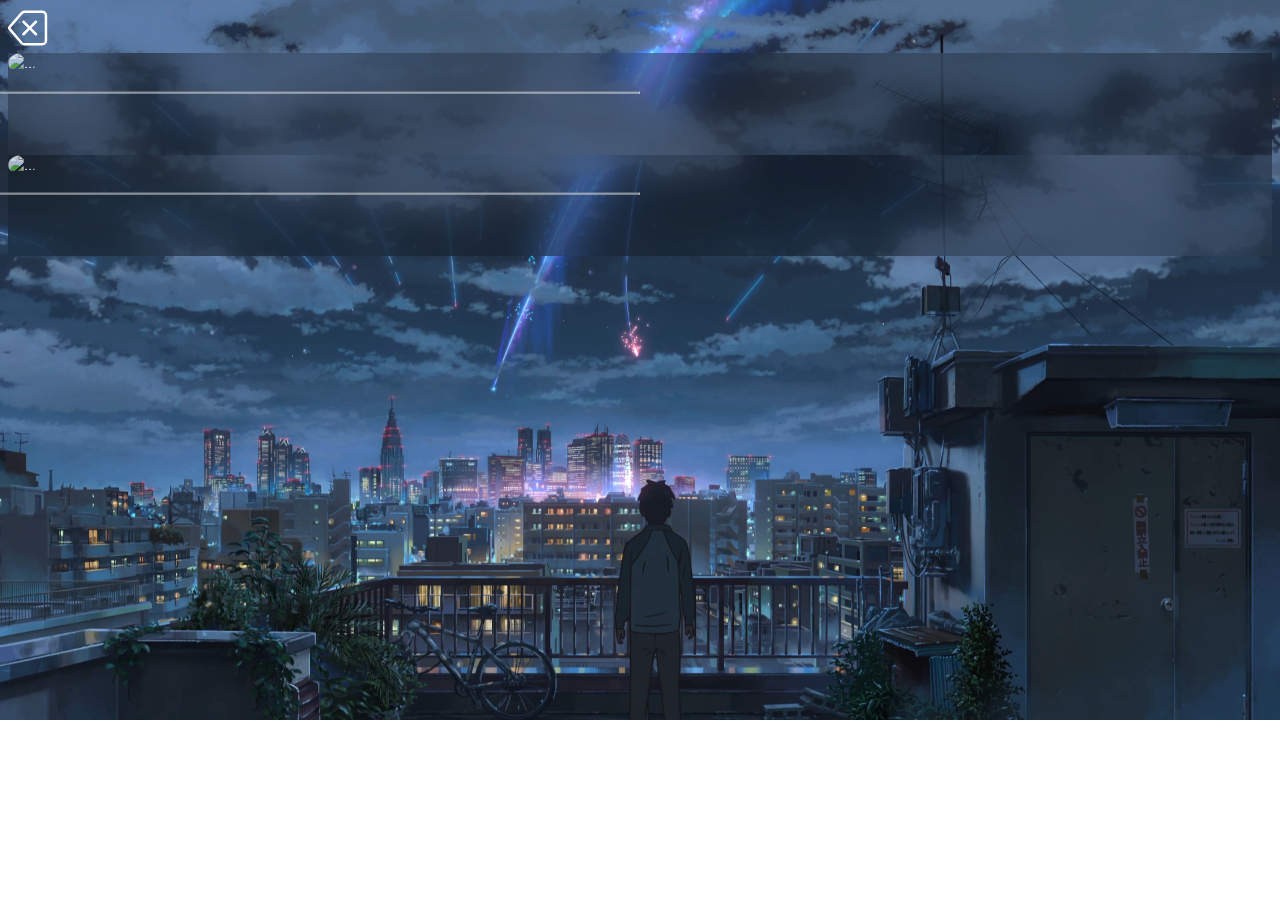
==== commit 15df7d47: "Add files via upload" ====
--- a/index.html
+++ b/index.html
@@ -13,6 +13,12 @@
     <link rel="stylesheet" href="./assets/css/myzterouz.css">
 </head>
 <body>
+    <a id="backButton" class="ms-5">
+        <svg xmlns="http://www.w3.org/2000/svg" width="16" height="16" fill="currentColor" class="bi bi-backspace" viewBox="0 0 16 16">
+            <path d="M5.83 5.146a.5.5 0 0 0 0 .708L7.975 8l-2.147 2.146a.5.5 0 0 0 .707.708l2.147-2.147 2.146 2.147a.5.5 0 0 0 .707-.708L9.39 8l2.146-2.146a.5.5 0 0 0-.707-.708L8.683 7.293 6.536 5.146a.5.5 0 0 0-.707 0z"/>
+            <path d="M13.683 1a2 2 0 0 1 2 2v10a2 2 0 0 1-2 2h-7.08a2 2 0 0 1-1.519-.698L.241 8.65a1 1 0 0 1 0-1.302L5.084 1.7A2 2 0 0 1 6.603 1h7.08zm-7.08 1a1 1 0 0 0-.76.35L1 8l4.844 5.65a1 1 0 0 0 .759.35h7.08a1 1 0 0 0 1-1V3a1 1 0 0 0-1-1h-7.08z"/>
+        </svg>
+    </a>
     <div class="container py-5 mt-5 pb-lg-0">
         <div class="row row-cols-1 row-cols-md-2 g-5">
             <div class="col mb-5 mb-lg-0">
@@ -20,14 +26,9 @@
                     <img id="img1"
                         class="card-img-top position-relative top-0 start-50 translate-middle" alt="...">
                     <div class="card-body position-relative top-0 start-50">
-                        <h3 class="card-title text-center pt-5 pt-lg-0">HEIDE OFRANCIA</h3>
+                        <h3 class="card-title text-center pt-5 pt-lg-0"></h3>
                         <hr class="border border-white border-2 rounded-2 opacity-50">
-                        <p class="card-text text-justify text-wrap">
-                            Hi there! I'm Heide and I'm 24 years old. I love cooking and I know some basic recipes, but
-                            I'm always eager to learn more and try new things. Cooking is fun and relaxing for me, and
-                            it also makes me happy to share my food with others. I'm also super excited to become a
-                            mother this coming April! I can't wait to meet my baby and start a new chapter in my life.
-                        </p>
+                        <p class="card-text text-justify text-wrap"></p>
                     </div>
                     <div class="btn-group position-relative top-50 start-50" role="group">
                         <a class="text-decoration-none" href="https://github.com/Myzterouz" role="button">
@@ -62,17 +63,9 @@
                     <img id="img2"
                         class="card-img-top position-relative top-0 start-50 translate-middle" alt="...">
                     <div class="card-body position-relative top-0 start-50">
-                        <h3 class="card-title text-center pt-5 pt-lg-0">RONNIE CASTILLO</h3>
+                        <h3 class="card-title text-center pt-5 pt-lg-0"></h3>
                         <hr class="border border-white border-2 rounded-2 opacity-50">
-                        <p class="card-text text-justify text-wrap">
-                            Hi, I'm Ronnie and I'm a 25-year-old coder who loves working with different languages like
-                            Python, HTML, MVC, CSS,
-                            JavaScript, C# and SQL. I enjoy creating websites and apps that are user-friendly and
-                            functional. I'm also super excited
-                            to become a father this coming April! I can't wait to share my passion for coding with my
-                            little one and teach them some
-                            cool tricks. Maybe we'll even make some games together someday!
-                        </p>
+                        <p class="card-text text-justify text-wrap"></p>
                     </div>
                     <div class="btn-group position-relative top-50 start-50" role="group">
                         <a class="text-decoration-none" href="https://github.com/Myzterouz" role="button">
--- a/assets/css/myzterouz.css
+++ b/assets/css/myzterouz.css
@@ -54,17 +54,17 @@
     width: 2.5rem !important;
 }
 
-h3 {
+h1,h2,h3,h4,h5 {
     background-image: linear-gradient(to right, red,orange,yellow,green,skyblue,purple,violet, red); 
     -webkit-background-clip: text;
     -webkit-text-fill-color: transparent;  
-    animation: rainbow-animation 30s linear infinite;
+    animation: rainbow-animation 10s linear infinite;
     font-weight: bolder !important;
-    font-size: 1.5rem !important;
+    /* font-size: 1.5rem !important; */
 }
 
 @keyframes rainbow-animation {
     to {
         background-position: 350vh;
     }
-}+}
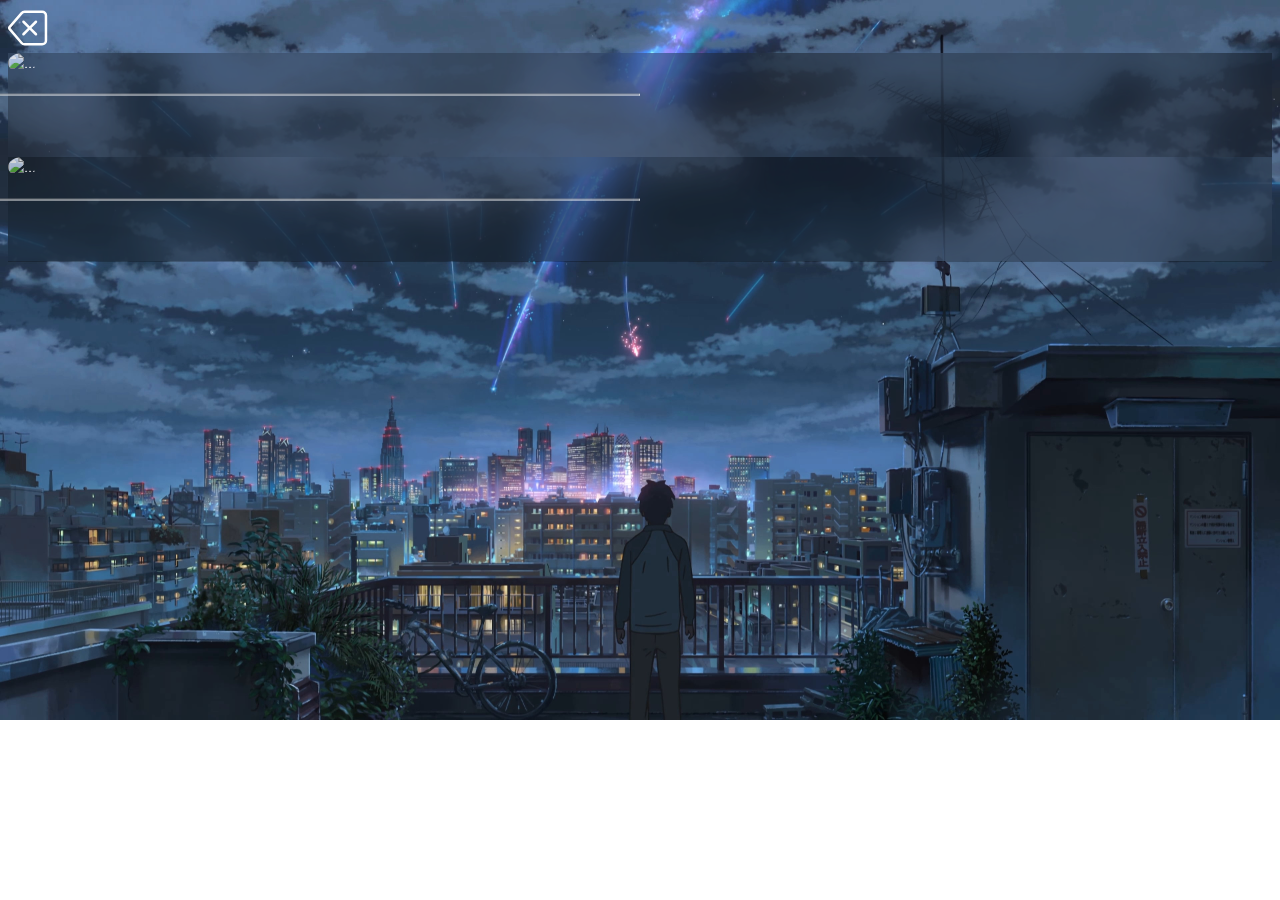
==== commit 5cf2ae82: "Add files via upload" ====
--- a/index.html
+++ b/index.html
@@ -26,7 +26,7 @@
                     <img id="img1"
                         class="card-img-top position-relative top-0 start-50 translate-middle" alt="...">
                     <div class="card-body position-relative top-0 start-50">
-                        <h3 class="card-title text-center pt-5 pt-lg-0"></h3>
+                        <h1 class="card-title text-center pt-2 pt-lg-0"></h1>
                         <hr class="border border-white border-2 rounded-2 opacity-50">
                         <p class="card-text text-justify text-wrap"></p>
                     </div>
@@ -63,7 +63,7 @@
                     <img id="img2"
                         class="card-img-top position-relative top-0 start-50 translate-middle" alt="...">
                     <div class="card-body position-relative top-0 start-50">
-                        <h3 class="card-title text-center pt-5 pt-lg-0"></h3>
+                        <h1 class="card-title text-center pt-2 pt-lg-0"></h1>
                         <hr class="border border-white border-2 rounded-2 opacity-50">
                         <p class="card-text text-justify text-wrap"></p>
                     </div>
--- a/assets/css/myzterouz.css
+++ b/assets/css/myzterouz.css
@@ -17,7 +17,7 @@
 }
 
 .card-body {
-    transform: translate(-50%, -25%) !important;
+    transform: translate(-50%, -20%) !important;
     font-size: 1rem !important;
 }
 
@@ -57,14 +57,13 @@
 h1,h2,h3,h4,h5 {
     background-image: linear-gradient(to right, red,orange,yellow,green,skyblue,purple,violet, red); 
     -webkit-background-clip: text;
-    -webkit-text-fill-color: transparent;  
+    -webkit-text-fill-color: transparent !important;  
     animation: rainbow-animation 10s linear infinite;
     font-weight: bolder !important;
-    /* font-size: 1.5rem !important; */
 }
 
 @keyframes rainbow-animation {
     to {
-        background-position: 350vh;
+        background-position: 300vh;
     }
 }
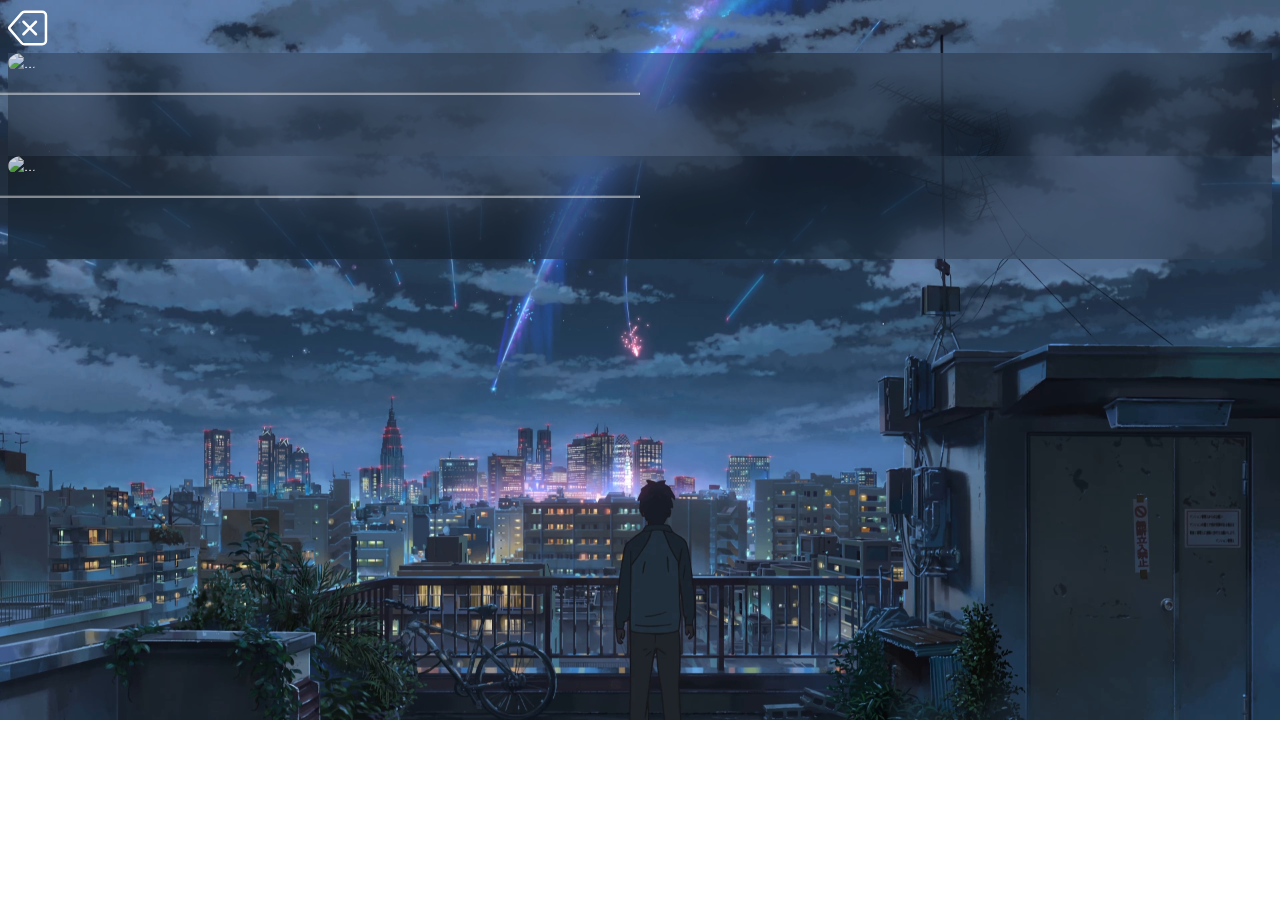
==== commit a35190ab: "Add files via upload" ====
--- a/index.html
+++ b/index.html
@@ -26,7 +26,7 @@
                     <img id="img1"
                         class="card-img-top position-relative top-0 start-50 translate-middle" alt="...">
                     <div class="card-body position-relative top-0 start-50">
-                        <h1 class="card-title text-center pt-2 pt-lg-0"></h1>
+                        <h2 class="card-title text-center pt-2 pt-lg-0"></h2>
                         <hr class="border border-white border-2 rounded-2 opacity-50">
                         <p class="card-text text-justify text-wrap"></p>
                     </div>
@@ -63,7 +63,7 @@
                     <img id="img2"
                         class="card-img-top position-relative top-0 start-50 translate-middle" alt="...">
                     <div class="card-body position-relative top-0 start-50">
-                        <h1 class="card-title text-center pt-2 pt-lg-0"></h1>
+                        <h2 class="card-title text-center pt-2 pt-lg-0"></h2>
                         <hr class="border border-white border-2 rounded-2 opacity-50">
                         <p class="card-text text-justify text-wrap"></p>
                     </div>
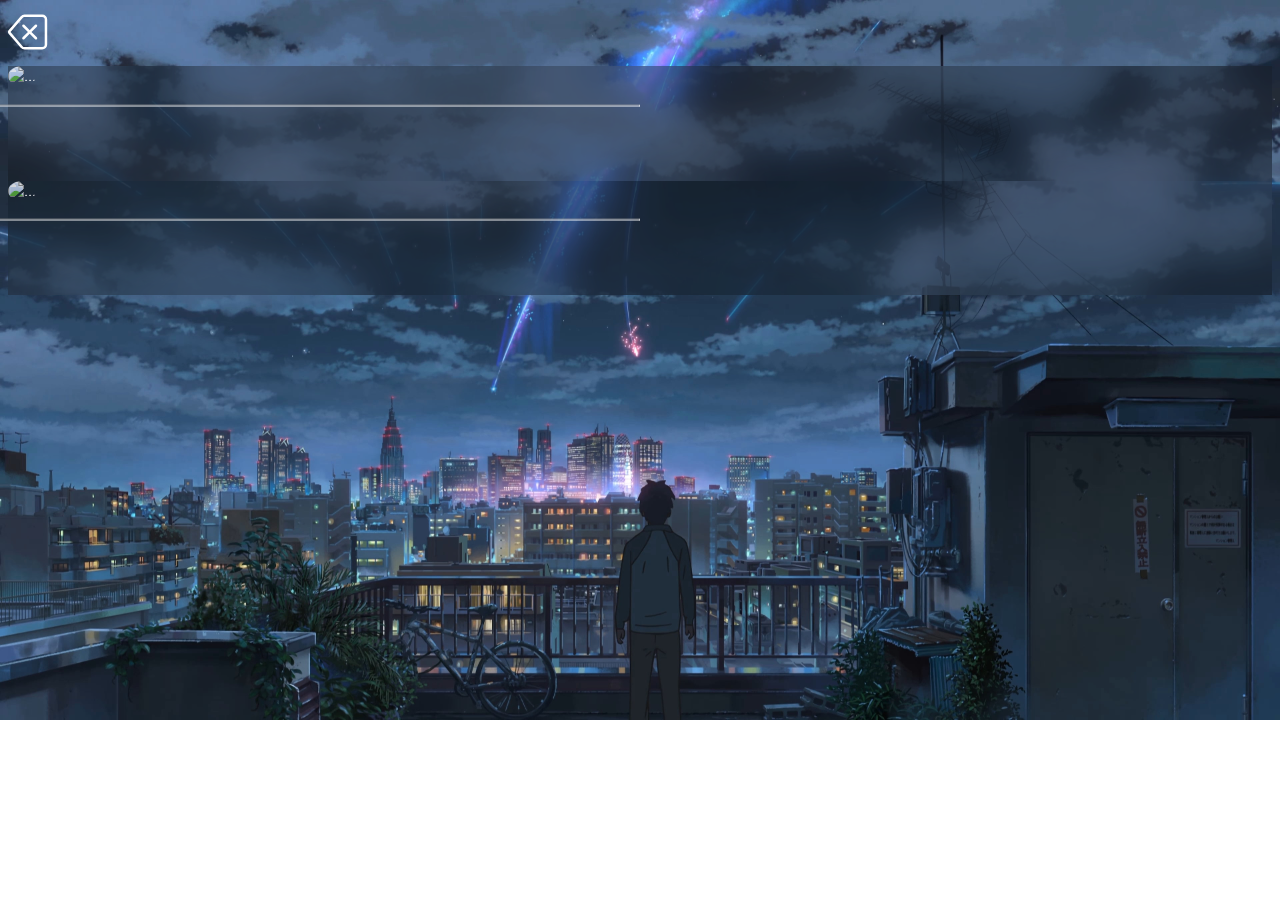
==== commit 7f450900: "Add files via upload" ====
--- a/index.html
+++ b/index.html
@@ -26,7 +26,7 @@
                     <img id="img1"
                         class="card-img-top position-relative top-0 start-50 translate-middle" alt="...">
                     <div class="card-body position-relative top-0 start-50">
-                        <h2 class="card-title text-center pt-2 pt-lg-0"></h2>
+                        <h3 class="card-title text-center pt-2 pt-lg-0"></h3>
                         <hr class="border border-white border-2 rounded-2 opacity-50">
                         <p class="card-text text-justify text-wrap"></p>
                     </div>
@@ -63,7 +63,7 @@
                     <img id="img2"
                         class="card-img-top position-relative top-0 start-50 translate-middle" alt="...">
                     <div class="card-body position-relative top-0 start-50">
-                        <h2 class="card-title text-center pt-2 pt-lg-0"></h2>
+                        <h3 class="card-title text-center pt-2 pt-lg-0"></h3>
                         <hr class="border border-white border-2 rounded-2 opacity-50">
                         <p class="card-text text-justify text-wrap"></p>
                     </div>
--- a/assets/css/myzterouz.css
+++ b/assets/css/myzterouz.css
@@ -36,12 +36,19 @@
 a {
     color: #fff !important;
     transition: .1s !important;
+
+    
+    font-size: 3rem !important;    
+    background-image: linear-gradient(to right, red,orange,yellow,green,skyblue,purple,violet, red); 
+    -webkit-background-clip: text !important;
+    -webkit-text-fill-color: transparent !important;  
+    animation: rainbow-animation 5s linear infinite;
+    font-weight: bolder !important;
 }
 
 .btn-group>a:hover {
     transform: scale(1.5) !important;
-    color: rgb(0, 183, 255) !important;
-    animation: rainbow-animation 30s linear infinite;
+    animation: rainbow-animation 10s linear infinite;
 }
 
 .text-justify {
@@ -62,8 +69,18 @@
     font-weight: bolder !important;
 }
 
+h1:hover,h2:hover,h3:hover,h4:hover,h5:hover{
+    transform: scale(1.5) !important;
+    animation: rainbow-animation 5s linear infinite;
+}
+
 @keyframes rainbow-animation {
     to {
         background-position: 300vh;
     }
 }
+
+a:hover {
+    transform: scale(1.5) !important;
+    animation: rainbow-animation 1s linear infinite;
+}